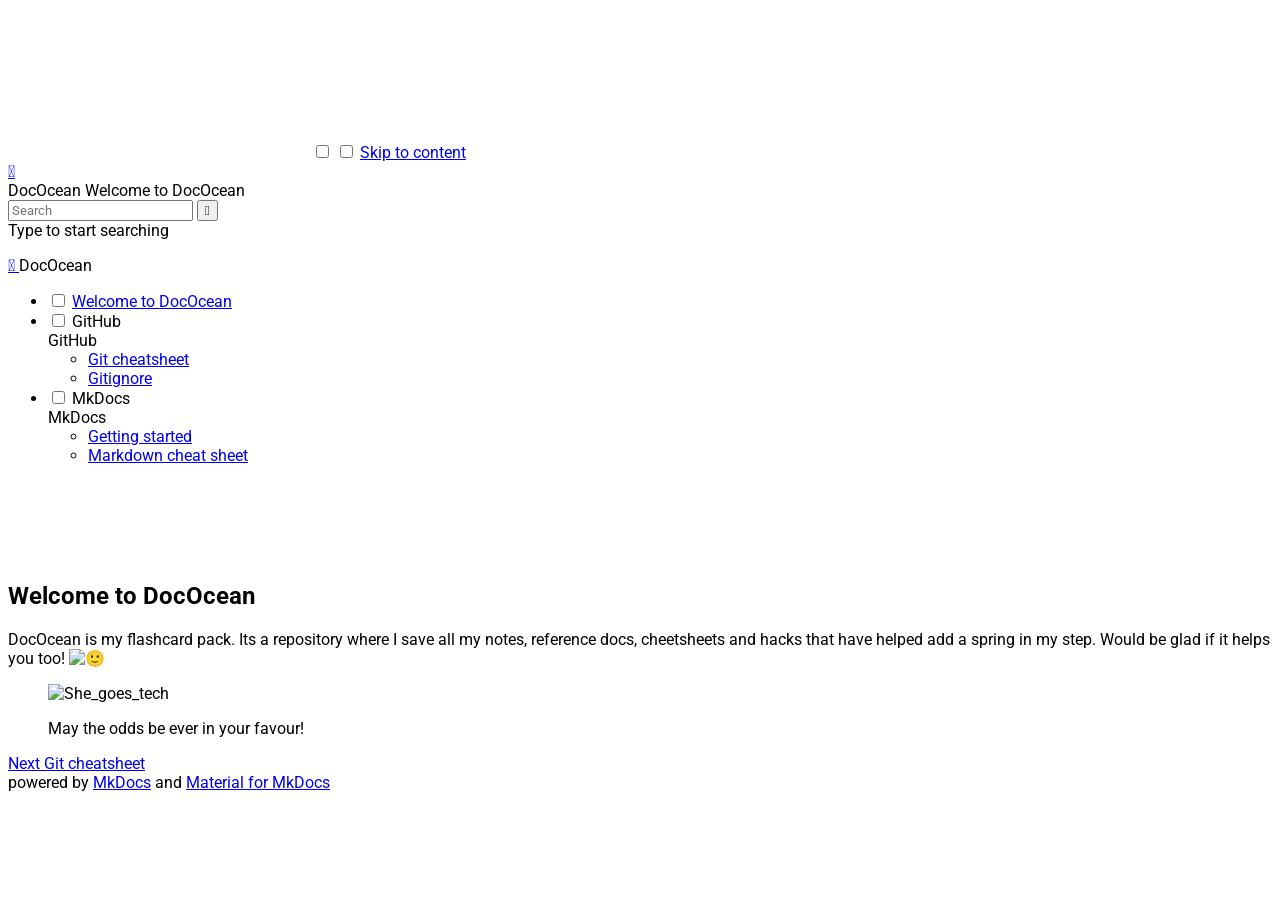
==== index.html @ 093820db "Deployed cb1fcb0 with MkDocs version: 0.17.5" ====
<!DOCTYPE html>
<html lang="en" class="no-js">
  <head>
    
      <meta charset="utf-8">
      <meta name="viewport" content="width=device-width,initial-scale=1">
      <meta http-equiv="x-ua-compatible" content="ie=edge">
      
      
        <link rel="canonical" href="https://ocean-docs.com/">
      
      
      
        <meta name="lang:clipboard.copy" content="Copy to clipboard">
      
        <meta name="lang:clipboard.copied" content="Copied to clipboard">
      
        <meta name="lang:search.language" content="en">
      
        <meta name="lang:search.pipeline.stopwords" content="True">
      
        <meta name="lang:search.pipeline.trimmer" content="True">
      
        <meta name="lang:search.result.none" content="No matching documents">
      
        <meta name="lang:search.result.one" content="1 matching document">
      
        <meta name="lang:search.result.other" content="# matching documents">
      
        <meta name="lang:search.tokenizer" content="[\s\-]+">
      
      <link rel="shortcut icon" href="./assets/images/favicon.png">
      <meta name="generator" content="mkdocs-0.17.5, mkdocs-material-2.9.4">
    
    
      
        <title>DocOcean</title>
      
    
    
      <link rel="stylesheet" href="./assets/stylesheets/application.451f80e5.css">
      
        <link rel="stylesheet" href="./assets/stylesheets/application-palette.22915126.css">
      
      
        
        
        <meta name="theme-color" content="#009688">
      
    
    
      <script src="./assets/javascripts/modernizr.1aa3b519.js"></script>
    
    
      <link href="https://fonts.gstatic.com" rel="preconnect" crossorigin>
      
        <link rel="stylesheet" href="https://fonts.googleapis.com/css?family=Roboto:300,400,400i,700|Roboto+Mono">
        <style>body,input{font-family:"Roboto","Helvetica Neue",Helvetica,Arial,sans-serif}code,kbd,pre{font-family:"Roboto Mono","Courier New",Courier,monospace}</style>
      
    
    <link rel="stylesheet" href="./assets/fonts/material-icons.css">
    
      <link rel="stylesheet" href="./stylesheets/extra.css">
    
    
  </head>
  
    
    
    <body dir="ltr" data-md-color-primary="teal" data-md-color-accent="indigo">
  
    <svg class="md-svg">
      <defs>
        
        
      </defs>
    </svg>
    <input class="md-toggle" data-md-toggle="drawer" type="checkbox" id="__drawer" autocomplete="off">
    <input class="md-toggle" data-md-toggle="search" type="checkbox" id="__search" autocomplete="off">
    <label class="md-overlay" data-md-component="overlay" for="__drawer"></label>
    
      <a href="#welcome-to-dococean" tabindex="1" class="md-skip">
        Skip to content
      </a>
    
    
      <header class="md-header" data-md-component="header">
  <nav class="md-header-nav md-grid">
    <div class="md-flex">
      <div class="md-flex__cell md-flex__cell--shrink">
        <a href="https://ocean-docs.com/" title="DocOcean" class="md-header-nav__button md-logo">
          
            <i class="md-icon"></i>
          
        </a>
      </div>
      <div class="md-flex__cell md-flex__cell--shrink">
        <label class="md-icon md-icon--menu md-header-nav__button" for="__drawer"></label>
      </div>
      <div class="md-flex__cell md-flex__cell--stretch">
        <div class="md-flex__ellipsis md-header-nav__title" data-md-component="title">
          
            
              <span class="md-header-nav__topic">
                DocOcean
              </span>
              <span class="md-header-nav__topic">
                Welcome to DocOcean
              </span>
            
          
        </div>
      </div>
      <div class="md-flex__cell md-flex__cell--shrink">
        
          
            <label class="md-icon md-icon--search md-header-nav__button" for="__search"></label>
            
<div class="md-search" data-md-component="search" role="dialog">
  <label class="md-search__overlay" for="__search"></label>
  <div class="md-search__inner" role="search">
    <form class="md-search__form" name="search">
      <input type="text" class="md-search__input" name="query" placeholder="Search" autocapitalize="off" autocorrect="off" autocomplete="off" spellcheck="false" data-md-component="query" data-md-state="active">
      <label class="md-icon md-search__icon" for="__search"></label>
      <button type="reset" class="md-icon md-search__icon" data-md-component="reset" tabindex="-1">
        &#xE5CD;
      </button>
    </form>
    <div class="md-search__output">
      <div class="md-search__scrollwrap" data-md-scrollfix>
        <div class="md-search-result" data-md-component="result">
          <div class="md-search-result__meta">
            Type to start searching
          </div>
          <ol class="md-search-result__list"></ol>
        </div>
      </div>
    </div>
  </div>
</div>
          
        
      </div>
      
    </div>
  </nav>
</header>
    
    <div class="md-container">
      
        
      
      
      <main class="md-main">
        <div class="md-main__inner md-grid" data-md-component="container">
          
            
              <div class="md-sidebar md-sidebar--primary" data-md-component="navigation">
                <div class="md-sidebar__scrollwrap">
                  <div class="md-sidebar__inner">
                    <nav class="md-nav md-nav--primary" data-md-level="0">
  <label class="md-nav__title md-nav__title--site" for="__drawer">
    <a href="https://ocean-docs.com/" title="DocOcean" class="md-nav__button md-logo">
      
        <i class="md-icon"></i>
      
    </a>
    DocOcean
  </label>
  
  <ul class="md-nav__list" data-md-scrollfix>
    
      
      
      

  


  <li class="md-nav__item md-nav__item--active">
    
    <input class="md-toggle md-nav__toggle" data-md-toggle="toc" type="checkbox" id="__toc">
    
      
    
    
    <a href="." title="Welcome to DocOcean" class="md-nav__link md-nav__link--active">
      Welcome to DocOcean
    </a>
    
  </li>

    
      
      
      


  <li class="md-nav__item md-nav__item--nested">
    
      <input class="md-toggle md-nav__toggle" data-md-toggle="nav-2" type="checkbox" id="nav-2">
    
    <label class="md-nav__link" for="nav-2">
      GitHub
    </label>
    <nav class="md-nav" data-md-component="collapsible" data-md-level="1">
      <label class="md-nav__title" for="nav-2">
        GitHub
      </label>
      <ul class="md-nav__list" data-md-scrollfix>
        
        
          
          
          


  <li class="md-nav__item">
    <a href="GitHub/git_cheatsheet/" title="Git cheatsheet" class="md-nav__link">
      Git cheatsheet
    </a>
  </li>

        
          
          
          


  <li class="md-nav__item">
    <a href="GitHub/gitignore/" title="Gitignore" class="md-nav__link">
      Gitignore
    </a>
  </li>

        
      </ul>
    </nav>
  </li>

    
      
      
      


  <li class="md-nav__item md-nav__item--nested">
    
      <input class="md-toggle md-nav__toggle" data-md-toggle="nav-3" type="checkbox" id="nav-3">
    
    <label class="md-nav__link" for="nav-3">
      MkDocs
    </label>
    <nav class="md-nav" data-md-component="collapsible" data-md-level="1">
      <label class="md-nav__title" for="nav-3">
        MkDocs
      </label>
      <ul class="md-nav__list" data-md-scrollfix>
        
        
          
          
          


  <li class="md-nav__item">
    <a href="MkDocs/getting_started/" title="Getting started" class="md-nav__link">
      Getting started
    </a>
  </li>

        
          
          
          


  <li class="md-nav__item">
    <a href="MkDocs/markdown-cheat-sheet/" title="Markdown cheat sheet" class="md-nav__link">
      Markdown cheat sheet
    </a>
  </li>

        
      </ul>
    </nav>
  </li>

    
  </ul>
</nav>
                  </div>
                </div>
              </div>
            
            
              <div class="md-sidebar md-sidebar--secondary" data-md-component="toc">
                <div class="md-sidebar__scrollwrap">
                  <div class="md-sidebar__inner">
                    
<nav class="md-nav md-nav--secondary">
  
  
    
  
  
</nav>
                  </div>
                </div>
              </div>
            
          
          <div class="md-content">
            <article class="md-content__inner md-typeset">
              
                
                
                <h1 id="welcome-to-dococean">Welcome to DocOcean</h1>
<p>DocOcean is my flashcard pack. Its a repository where I save all my notes, reference docs, cheetsheets and hacks that have helped add a spring in my step. Would be glad if it helps you too! <img alt="🙂" class="twemoji all_emojis" src="https://twemoji.maxcdn.com/v/latest/72x72/1f642.png" title=":slightly_smiling_face:" /></p>
<figure>
<p><img alt="She_goes_tech" src="https://media.giphy.com/media/pdPKMHTPw6Rv7rnvdv/giphy.gif" width="700" />
  </p>
<figcaption>May the odds be ever in your favour!</figcaption>
</figure>
                
                  
                
              
              
                


              
            </article>
          </div>
        </div>
      </main>
      
        
<footer class="md-footer">
  
    <div class="md-footer-nav">
      <nav class="md-footer-nav__inner md-grid">
        
        
          <a href="GitHub/git_cheatsheet/" title="Git cheatsheet" class="md-flex md-footer-nav__link md-footer-nav__link--next" rel="next">
            <div class="md-flex__cell md-flex__cell--stretch md-footer-nav__title">
              <span class="md-flex__ellipsis">
                <span class="md-footer-nav__direction">
                  Next
                </span>
                Git cheatsheet
              </span>
            </div>
            <div class="md-flex__cell md-flex__cell--shrink">
              <i class="md-icon md-icon--arrow-forward md-footer-nav__button"></i>
            </div>
          </a>
        
      </nav>
    </div>
  
  <div class="md-footer-meta md-typeset">
    <div class="md-footer-meta__inner md-grid">
      <div class="md-footer-copyright">
        
        powered by
        <a href="https://www.mkdocs.org">MkDocs</a>
        and
        <a href="https://squidfunk.github.io/mkdocs-material/">
          Material for MkDocs</a>
      </div>
      
        
      
    </div>
  </div>
</footer>
      
    </div>
    
      <script src="./assets/javascripts/application.30f6b8b1.js"></script>
      
      <script>app.initialize({version:"0.17.5",url:{base:"."}})</script>
      
        <script src="./javascripts/extra.js"></script>
      
    
    
      
    
  </body>
</html>
---- stylesheets/extra.css ----
@keyframes pushpin {

  0%,
  40%,
  80%,
  100% {
    transform: scale(1);
  }

  20%,
  60% {
    transform: scale(1.15);
  }
}

.all_emojis {
  max-width: 3% !important;
}

.pushpin {
  animation: pushpin 1000ms infinite;
}
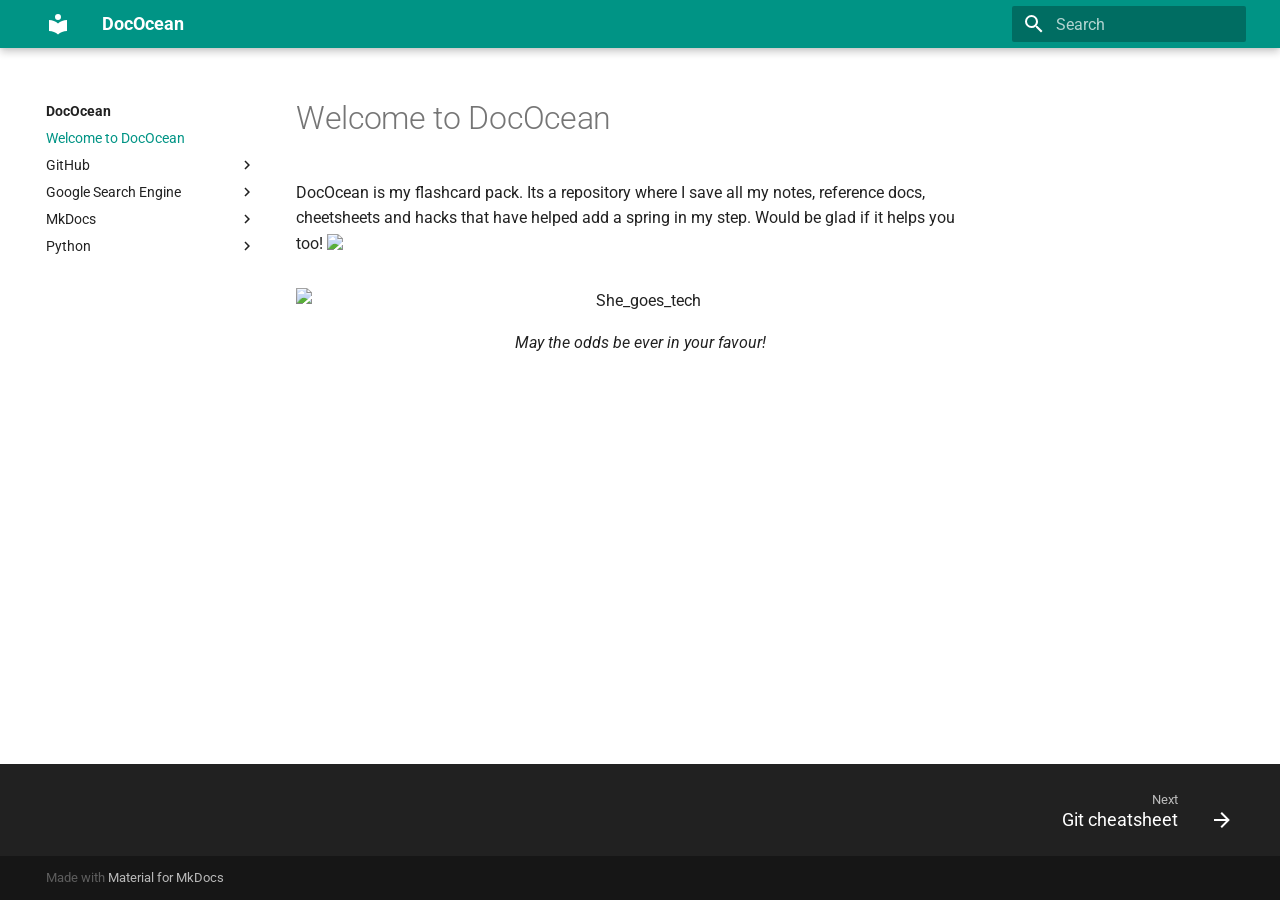
==== commit 29d98377: "Deployed 8c6bf0e with MkDocs version: 1.3.0" ====
--- a/index.html
+++ b/index.html
@@ -1,40 +1,17 @@
 
-
-
-
-<!DOCTYPE html>
+<!doctype html>
 <html lang="en" class="no-js">
   <head>
     
       <meta charset="utf-8">
       <meta name="viewport" content="width=device-width,initial-scale=1">
-      <meta http-equiv="x-ua-compatible" content="ie=edge">
+      
       
       
         <link rel="canonical" href="https://ocean-docs.com/">
       
-      
-      
-        <meta name="lang:clipboard.copy" content="Copy to clipboard">
-      
-        <meta name="lang:clipboard.copied" content="Copied to clipboard">
-      
-        <meta name="lang:search.language" content="en">
-      
-        <meta name="lang:search.pipeline.stopwords" content="True">
-      
-        <meta name="lang:search.pipeline.trimmer" content="True">
-      
-        <meta name="lang:search.result.none" content="No matching documents">
-      
-        <meta name="lang:search.result.one" content="1 matching document">
-      
-        <meta name="lang:search.result.other" content="# matching documents">
-      
-        <meta name="lang:search.tokenizer" content="[\s\-]+">
-      
-      <link rel="shortcut icon" href="./assets/images/favicon.png">
-      <meta name="generator" content="mkdocs-0.17.5, mkdocs-material-2.9.4">
+      <link rel="icon" href="assets/images/favicon.png">
+      <meta name="generator" content="mkdocs-1.3.0, mkdocs-material-8.2.13">
     
     
       
@@ -42,99 +19,121 @@
       
     
     
-      <link rel="stylesheet" href="./assets/stylesheets/application.451f80e5.css">
-      
-        <link rel="stylesheet" href="./assets/stylesheets/application-palette.22915126.css">
-      
-      
-        
-        
-        <meta name="theme-color" content="#009688">
-      
-    
-    
-      <script src="./assets/javascripts/modernizr.1aa3b519.js"></script>
-    
-    
-      <link href="https://fonts.gstatic.com" rel="preconnect" crossorigin>
-      
-        <link rel="stylesheet" href="https://fonts.googleapis.com/css?family=Roboto:300,400,400i,700|Roboto+Mono">
-        <style>body,input{font-family:"Roboto","Helvetica Neue",Helvetica,Arial,sans-serif}code,kbd,pre{font-family:"Roboto Mono","Courier New",Courier,monospace}</style>
-      
-    
-    <link rel="stylesheet" href="./assets/fonts/material-icons.css">
-    
-      <link rel="stylesheet" href="./stylesheets/extra.css">
+      <link rel="stylesheet" href="assets/stylesheets/main.e411adfe.min.css">
+      
+        
+        <link rel="stylesheet" href="assets/stylesheets/palette.cc9b2e1e.min.css">
+        
+          
+          
+          <meta name="theme-color" content="#009485">
+        
+      
+    
+    
+    
+      
+        
+        
+        <link rel="preconnect" href="https://fonts.gstatic.com" crossorigin>
+        <link rel="stylesheet" href="https://fonts.googleapis.com/css?family=Roboto:300,300i,400,400i,700,700i%7CRoboto+Mono:400,400i,700,700i&display=fallback">
+        <style>:root{--md-text-font:"Roboto";--md-code-font:"Roboto Mono"}</style>
+      
+    
+    
+      <link rel="stylesheet" href="stylesheets/extra.css">
+    
+    <script>__md_scope=new URL(".",location),__md_get=(e,_=localStorage,t=__md_scope)=>JSON.parse(_.getItem(t.pathname+"."+e)),__md_set=(e,_,t=localStorage,a=__md_scope)=>{try{t.setItem(a.pathname+"."+e,JSON.stringify(_))}catch(e){}}</script>
+    
+      
+
     
     
   </head>
   
-    
-    
-    <body dir="ltr" data-md-color-primary="teal" data-md-color-accent="indigo">
-  
-    <svg class="md-svg">
-      <defs>
-        
-        
-      </defs>
-    </svg>
+  
+    
+    
+    
+    
+    
+    <body dir="ltr" data-md-color-scheme="" data-md-color-primary="teal" data-md-color-accent="indigo">
+  
+    
+    
     <input class="md-toggle" data-md-toggle="drawer" type="checkbox" id="__drawer" autocomplete="off">
     <input class="md-toggle" data-md-toggle="search" type="checkbox" id="__search" autocomplete="off">
-    <label class="md-overlay" data-md-component="overlay" for="__drawer"></label>
-    
-      <a href="#welcome-to-dococean" tabindex="1" class="md-skip">
-        Skip to content
-      </a>
-    
-    
-      <header class="md-header" data-md-component="header">
-  <nav class="md-header-nav md-grid">
-    <div class="md-flex">
-      <div class="md-flex__cell md-flex__cell--shrink">
-        <a href="https://ocean-docs.com/" title="DocOcean" class="md-header-nav__button md-logo">
-          
-            <i class="md-icon"></i>
-          
+    <label class="md-overlay" for="__drawer"></label>
+    <div data-md-component="skip">
+      
+        
+        <a href="#welcome-to-dococean" class="md-skip">
+          Skip to content
         </a>
-      </div>
-      <div class="md-flex__cell md-flex__cell--shrink">
-        <label class="md-icon md-icon--menu md-header-nav__button" for="__drawer"></label>
-      </div>
-      <div class="md-flex__cell md-flex__cell--stretch">
-        <div class="md-flex__ellipsis md-header-nav__title" data-md-component="title">
-          
-            
-              <span class="md-header-nav__topic">
-                DocOcean
-              </span>
-              <span class="md-header-nav__topic">
-                Welcome to DocOcean
-              </span>
-            
-          
+      
+    </div>
+    <div data-md-component="announce">
+      
+    </div>
+    
+    
+      
+
+<header class="md-header" data-md-component="header">
+  <nav class="md-header__inner md-grid" aria-label="Header">
+    <a href="." title="DocOcean" class="md-header__button md-logo" aria-label="DocOcean" data-md-component="logo">
+      
+  
+  <svg xmlns="http://www.w3.org/2000/svg" viewBox="0 0 24 24"><path d="M12 8a3 3 0 0 0 3-3 3 3 0 0 0-3-3 3 3 0 0 0-3 3 3 3 0 0 0 3 3m0 3.54C9.64 9.35 6.5 8 3 8v11c3.5 0 6.64 1.35 9 3.54 2.36-2.19 5.5-3.54 9-3.54V8c-3.5 0-6.64 1.35-9 3.54Z"/></svg>
+
+    </a>
+    <label class="md-header__button md-icon" for="__drawer">
+      <svg xmlns="http://www.w3.org/2000/svg" viewBox="0 0 24 24"><path d="M3 6h18v2H3V6m0 5h18v2H3v-2m0 5h18v2H3v-2Z"/></svg>
+    </label>
+    <div class="md-header__title" data-md-component="header-title">
+      <div class="md-header__ellipsis">
+        <div class="md-header__topic">
+          <span class="md-ellipsis">
+            DocOcean
+          </span>
+        </div>
+        <div class="md-header__topic" data-md-component="header-topic">
+          <span class="md-ellipsis">
+            
+              Welcome to DocOcean
+            
+          </span>
         </div>
       </div>
-      <div class="md-flex__cell md-flex__cell--shrink">
-        
-          
-            <label class="md-icon md-icon--search md-header-nav__button" for="__search"></label>
-            
-<div class="md-search" data-md-component="search" role="dialog">
+    </div>
+    
+    
+    
+      <label class="md-header__button md-icon" for="__search">
+        <svg xmlns="http://www.w3.org/2000/svg" viewBox="0 0 24 24"><path d="M9.5 3A6.5 6.5 0 0 1 16 9.5c0 1.61-.59 3.09-1.56 4.23l.27.27h.79l5 5-1.5 1.5-5-5v-.79l-.27-.27A6.516 6.516 0 0 1 9.5 16 6.5 6.5 0 0 1 3 9.5 6.5 6.5 0 0 1 9.5 3m0 2C7 5 5 7 5 9.5S7 14 9.5 14 14 12 14 9.5 12 5 9.5 5Z"/></svg>
+      </label>
+      <div class="md-search" data-md-component="search" role="dialog">
   <label class="md-search__overlay" for="__search"></label>
   <div class="md-search__inner" role="search">
     <form class="md-search__form" name="search">
-      <input type="text" class="md-search__input" name="query" placeholder="Search" autocapitalize="off" autocorrect="off" autocomplete="off" spellcheck="false" data-md-component="query" data-md-state="active">
-      <label class="md-icon md-search__icon" for="__search"></label>
-      <button type="reset" class="md-icon md-search__icon" data-md-component="reset" tabindex="-1">
-        &#xE5CD;
-      </button>
+      <input type="text" class="md-search__input" name="query" aria-label="Search" placeholder="Search" autocapitalize="off" autocorrect="off" autocomplete="off" spellcheck="false" data-md-component="search-query" required>
+      <label class="md-search__icon md-icon" for="__search">
+        <svg xmlns="http://www.w3.org/2000/svg" viewBox="0 0 24 24"><path d="M9.5 3A6.5 6.5 0 0 1 16 9.5c0 1.61-.59 3.09-1.56 4.23l.27.27h.79l5 5-1.5 1.5-5-5v-.79l-.27-.27A6.516 6.516 0 0 1 9.5 16 6.5 6.5 0 0 1 3 9.5 6.5 6.5 0 0 1 9.5 3m0 2C7 5 5 7 5 9.5S7 14 9.5 14 14 12 14 9.5 12 5 9.5 5Z"/></svg>
+        <svg xmlns="http://www.w3.org/2000/svg" viewBox="0 0 24 24"><path d="M20 11v2H8l5.5 5.5-1.42 1.42L4.16 12l7.92-7.92L13.5 5.5 8 11h12Z"/></svg>
+      </label>
+      <nav class="md-search__options" aria-label="Search">
+        
+        <button type="reset" class="md-search__icon md-icon" aria-label="Clear" tabindex="-1">
+          <svg xmlns="http://www.w3.org/2000/svg" viewBox="0 0 24 24"><path d="M19 6.41 17.59 5 12 10.59 6.41 5 5 6.41 10.59 12 5 17.59 6.41 19 12 13.41 17.59 19 19 17.59 13.41 12 19 6.41Z"/></svg>
+        </button>
+      </nav>
+      
     </form>
     <div class="md-search__output">
       <div class="md-search__scrollwrap" data-md-scrollfix>
-        <div class="md-search-result" data-md-component="result">
+        <div class="md-search-result" data-md-component="search-result">
           <div class="md-search-result__meta">
-            Type to start searching
+            Initializing search
           </div>
           <ol class="md-search-result__list"></ol>
         </div>
@@ -142,32 +141,37 @@
     </div>
   </div>
 </div>
-          
-        
-      </div>
-      
-    </div>
+    
+    
   </nav>
+  
 </header>
     
-    <div class="md-container">
-      
-        
-      
-      
-      <main class="md-main">
-        <div class="md-main__inner md-grid" data-md-component="container">
-          
-            
-              <div class="md-sidebar md-sidebar--primary" data-md-component="navigation">
+    <div class="md-container" data-md-component="container">
+      
+      
+        
+          
+        
+      
+      <main class="md-main" data-md-component="main">
+        <div class="md-main__inner md-grid">
+          
+            
+              
+              <div class="md-sidebar md-sidebar--primary" data-md-component="sidebar" data-md-type="navigation" >
                 <div class="md-sidebar__scrollwrap">
                   <div class="md-sidebar__inner">
-                    <nav class="md-nav md-nav--primary" data-md-level="0">
-  <label class="md-nav__title md-nav__title--site" for="__drawer">
-    <a href="https://ocean-docs.com/" title="DocOcean" class="md-nav__button md-logo">
-      
-        <i class="md-icon"></i>
-      
+                    
+
+
+<nav class="md-nav md-nav--primary" aria-label="Navigation" data-md-level="0">
+  <label class="md-nav__title" for="__drawer">
+    <a href="." title="DocOcean" class="md-nav__button md-logo" aria-label="DocOcean" data-md-component="logo">
+      
+  
+  <svg xmlns="http://www.w3.org/2000/svg" viewBox="0 0 24 24"><path d="M12 8a3 3 0 0 0 3-3 3 3 0 0 0-3-3 3 3 0 0 0-3 3 3 3 0 0 0 3 3m0 3.54C9.64 9.35 6.5 8 3 8v11c3.5 0 6.64 1.35 9 3.54 2.36-2.19 5.5-3.54 9-3.54V8c-3.5 0-6.64 1.35-9 3.54Z"/></svg>
+
     </a>
     DocOcean
   </label>
@@ -179,116 +183,244 @@
       
 
   
-
-
-  <li class="md-nav__item md-nav__item--active">
-    
-    <input class="md-toggle md-nav__toggle" data-md-toggle="toc" type="checkbox" id="__toc">
-    
-      
-    
-    
-    <a href="." title="Welcome to DocOcean" class="md-nav__link md-nav__link--active">
-      Welcome to DocOcean
-    </a>
-    
-  </li>
-
-    
-      
-      
-      
-
-
-  <li class="md-nav__item md-nav__item--nested">
-    
-      <input class="md-toggle md-nav__toggle" data-md-toggle="nav-2" type="checkbox" id="nav-2">
-    
-    <label class="md-nav__link" for="nav-2">
-      GitHub
-    </label>
-    <nav class="md-nav" data-md-component="collapsible" data-md-level="1">
-      <label class="md-nav__title" for="nav-2">
-        GitHub
-      </label>
-      <ul class="md-nav__list" data-md-scrollfix>
-        
-        
-          
-          
-          
-
-
-  <li class="md-nav__item">
-    <a href="GitHub/git_cheatsheet/" title="Git cheatsheet" class="md-nav__link">
-      Git cheatsheet
-    </a>
-  </li>
-
-        
-          
-          
-          
-
-
-  <li class="md-nav__item">
-    <a href="GitHub/gitignore/" title="Gitignore" class="md-nav__link">
-      Gitignore
-    </a>
-  </li>
-
-        
-      </ul>
-    </nav>
-  </li>
-
-    
-      
-      
-      
-
-
-  <li class="md-nav__item md-nav__item--nested">
-    
-      <input class="md-toggle md-nav__toggle" data-md-toggle="nav-3" type="checkbox" id="nav-3">
-    
-    <label class="md-nav__link" for="nav-3">
-      MkDocs
-    </label>
-    <nav class="md-nav" data-md-component="collapsible" data-md-level="1">
-      <label class="md-nav__title" for="nav-3">
-        MkDocs
-      </label>
-      <ul class="md-nav__list" data-md-scrollfix>
-        
-        
-          
-          
-          
-
-
-  <li class="md-nav__item">
-    <a href="MkDocs/getting_started/" title="Getting started" class="md-nav__link">
-      Getting started
-    </a>
-  </li>
-
-        
-          
-          
-          
-
-
-  <li class="md-nav__item">
-    <a href="MkDocs/markdown-cheat-sheet/" title="Markdown cheat sheet" class="md-nav__link">
-      Markdown cheat sheet
-    </a>
-  </li>
-
-        
-      </ul>
-    </nav>
-  </li>
+  
+    
+  
+  
+    <li class="md-nav__item md-nav__item--active">
+      
+      <input class="md-nav__toggle md-toggle" data-md-toggle="toc" type="checkbox" id="__toc">
+      
+      
+        
+      
+      
+      <a href="." class="md-nav__link md-nav__link--active">
+        Welcome to DocOcean
+      </a>
+      
+    </li>
+  
+
+    
+      
+      
+      
+
+  
+  
+  
+    
+    <li class="md-nav__item md-nav__item--nested">
+      
+      
+        <input class="md-nav__toggle md-toggle" data-md-toggle="__nav_2" type="checkbox" id="__nav_2" >
+      
+      
+      
+      
+        <label class="md-nav__link" for="__nav_2">
+          GitHub
+          <span class="md-nav__icon md-icon"></span>
+        </label>
+      
+      <nav class="md-nav" aria-label="GitHub" data-md-level="1">
+        <label class="md-nav__title" for="__nav_2">
+          <span class="md-nav__icon md-icon"></span>
+          GitHub
+        </label>
+        <ul class="md-nav__list" data-md-scrollfix>
+          
+            
+              
+  
+  
+  
+    <li class="md-nav__item">
+      <a href="GitHub/git_cheatsheet/" class="md-nav__link">
+        Git cheatsheet
+      </a>
+    </li>
+  
+
+            
+          
+            
+              
+  
+  
+  
+    <li class="md-nav__item">
+      <a href="GitHub/gitignore/" class="md-nav__link">
+        Gitignore
+      </a>
+    </li>
+  
+
+            
+          
+        </ul>
+      </nav>
+    </li>
+  
+
+    
+      
+      
+      
+
+  
+  
+  
+    
+    <li class="md-nav__item md-nav__item--nested">
+      
+      
+        <input class="md-nav__toggle md-toggle" data-md-toggle="__nav_3" type="checkbox" id="__nav_3" >
+      
+      
+      
+      
+        <label class="md-nav__link" for="__nav_3">
+          Google Search Engine
+          <span class="md-nav__icon md-icon"></span>
+        </label>
+      
+      <nav class="md-nav" aria-label="Google Search Engine" data-md-level="1">
+        <label class="md-nav__title" for="__nav_3">
+          <span class="md-nav__icon md-icon"></span>
+          Google Search Engine
+        </label>
+        <ul class="md-nav__list" data-md-scrollfix>
+          
+            
+              
+  
+  
+  
+    <li class="md-nav__item">
+      <a href="Google%20Search%20Engine/" class="md-nav__link">
+        Index
+      </a>
+    </li>
+  
+
+            
+          
+        </ul>
+      </nav>
+    </li>
+  
+
+    
+      
+      
+      
+
+  
+  
+  
+    
+    <li class="md-nav__item md-nav__item--nested">
+      
+      
+        <input class="md-nav__toggle md-toggle" data-md-toggle="__nav_4" type="checkbox" id="__nav_4" >
+      
+      
+      
+      
+        <label class="md-nav__link" for="__nav_4">
+          MkDocs
+          <span class="md-nav__icon md-icon"></span>
+        </label>
+      
+      <nav class="md-nav" aria-label="MkDocs" data-md-level="1">
+        <label class="md-nav__title" for="__nav_4">
+          <span class="md-nav__icon md-icon"></span>
+          MkDocs
+        </label>
+        <ul class="md-nav__list" data-md-scrollfix>
+          
+            
+              
+  
+  
+  
+    <li class="md-nav__item">
+      <a href="MkDocs/getting_started/" class="md-nav__link">
+        Getting started
+      </a>
+    </li>
+  
+
+            
+          
+            
+              
+  
+  
+  
+    <li class="md-nav__item">
+      <a href="MkDocs/markdown-cheat-sheet/" class="md-nav__link">
+        Markdown Cheat Sheet
+      </a>
+    </li>
+  
+
+            
+          
+        </ul>
+      </nav>
+    </li>
+  
+
+    
+      
+      
+      
+
+  
+  
+  
+    
+    <li class="md-nav__item md-nav__item--nested">
+      
+      
+        <input class="md-nav__toggle md-toggle" data-md-toggle="__nav_5" type="checkbox" id="__nav_5" >
+      
+      
+      
+      
+        <label class="md-nav__link" for="__nav_5">
+          Python
+          <span class="md-nav__icon md-icon"></span>
+        </label>
+      
+      <nav class="md-nav" aria-label="Python" data-md-level="1">
+        <label class="md-nav__title" for="__nav_5">
+          <span class="md-nav__icon md-icon"></span>
+          Python
+        </label>
+        <ul class="md-nav__list" data-md-scrollfix>
+          
+            
+              
+  
+  
+  
+    <li class="md-nav__item">
+      <a href="Python/virtualenv/" class="md-nav__link">
+        VirtualEnv commands
+      </a>
+    </li>
+  
+
+            
+          
+        </ul>
+      </nav>
+    </li>
+  
 
     
   </ul>
@@ -298,11 +430,14 @@
               </div>
             
             
-              <div class="md-sidebar md-sidebar--secondary" data-md-component="toc">
+              
+              <div class="md-sidebar md-sidebar--secondary" data-md-component="sidebar" data-md-type="toc" >
                 <div class="md-sidebar__scrollwrap">
                   <div class="md-sidebar__inner">
                     
-<nav class="md-nav md-nav--secondary">
+
+<nav class="md-nav md-nav--secondary" aria-label="Table of contents">
+  
   
   
     
@@ -314,83 +449,75 @@
               </div>
             
           
-          <div class="md-content">
+          <div class="md-content" data-md-component="content">
             <article class="md-content__inner md-typeset">
               
                 
-                
-                <h1 id="welcome-to-dococean">Welcome to DocOcean</h1>
+
+
+<h1 id="welcome-to-dococean">Welcome to DocOcean</h1>
 <p>DocOcean is my flashcard pack. Its a repository where I save all my notes, reference docs, cheetsheets and hacks that have helped add a spring in my step. Would be glad if it helps you too! <img alt="🙂" class="twemoji all_emojis" src="https://twemoji.maxcdn.com/v/latest/72x72/1f642.png" title=":slightly_smiling_face:" /></p>
 <figure>
 <p><img alt="She_goes_tech" src="https://media.giphy.com/media/pdPKMHTPw6Rv7rnvdv/giphy.gif" width="700" />
   </p>
 <figcaption>May the odds be ever in your favour!</figcaption>
 </figure>
-                
-                  
-                
-              
-              
-                
-
 
               
             </article>
           </div>
         </div>
+        
       </main>
       
-        
-<footer class="md-footer">
-  
-    <div class="md-footer-nav">
-      <nav class="md-footer-nav__inner md-grid">
-        
-        
-          <a href="GitHub/git_cheatsheet/" title="Git cheatsheet" class="md-flex md-footer-nav__link md-footer-nav__link--next" rel="next">
-            <div class="md-flex__cell md-flex__cell--stretch md-footer-nav__title">
-              <span class="md-flex__ellipsis">
-                <span class="md-footer-nav__direction">
-                  Next
-                </span>
-                Git cheatsheet
+        <footer class="md-footer">
+  
+    <nav class="md-footer__inner md-grid" aria-label="Footer">
+      
+      
+        
+        <a href="GitHub/git_cheatsheet/" class="md-footer__link md-footer__link--next" aria-label="Next: Git cheatsheet" rel="next">
+          <div class="md-footer__title">
+            <div class="md-ellipsis">
+              <span class="md-footer__direction">
+                Next
               </span>
+              Git cheatsheet
             </div>
-            <div class="md-flex__cell md-flex__cell--shrink">
-              <i class="md-icon md-icon--arrow-forward md-footer-nav__button"></i>
-            </div>
-          </a>
-        
-      </nav>
-    </div>
+          </div>
+          <div class="md-footer__button md-icon">
+            <svg xmlns="http://www.w3.org/2000/svg" viewBox="0 0 24 24"><path d="M4 11v2h12l-5.5 5.5 1.42 1.42L19.84 12l-7.92-7.92L10.5 5.5 16 11H4Z"/></svg>
+          </div>
+        </a>
+      
+    </nav>
   
   <div class="md-footer-meta md-typeset">
     <div class="md-footer-meta__inner md-grid">
-      <div class="md-footer-copyright">
-        
-        powered by
-        <a href="https://www.mkdocs.org">MkDocs</a>
-        and
-        <a href="https://squidfunk.github.io/mkdocs-material/">
-          Material for MkDocs</a>
-      </div>
-      
-        
+      <div class="md-copyright">
+  
+  
+    Made with
+    <a href="https://squidfunk.github.io/mkdocs-material/" target="_blank" rel="noopener">
+      Material for MkDocs
+    </a>
+  
+</div>
       
     </div>
   </div>
 </footer>
       
     </div>
-    
-      <script src="./assets/javascripts/application.30f6b8b1.js"></script>
-      
-      <script>app.initialize({version:"0.17.5",url:{base:"."}})</script>
-      
-        <script src="./javascripts/extra.js"></script>
-      
-    
-    
+    <div class="md-dialog" data-md-component="dialog">
+      <div class="md-dialog__inner md-typeset"></div>
+    </div>
+    <script id="__config" type="application/json">{"base": ".", "features": [], "search": "assets/javascripts/workers/search.2a1c317c.min.js", "translations": {"clipboard.copied": "Copied to clipboard", "clipboard.copy": "Copy to clipboard", "search.config.lang": "en", "search.config.pipeline": "trimmer, stopWordFilter", "search.config.separator": "[\\s\\-]+", "search.placeholder": "Search", "search.result.more.one": "1 more on this page", "search.result.more.other": "# more on this page", "search.result.none": "No matching documents", "search.result.one": "1 matching document", "search.result.other": "# matching documents", "search.result.placeholder": "Type to start searching", "search.result.term.missing": "Missing", "select.version.title": "Select version"}}</script>
+    
+    
+      <script src="assets/javascripts/bundle.ed9748b7.min.js"></script>
+      
+        <script src="javascripts/extra.js"></script>
       
     
   </body>
